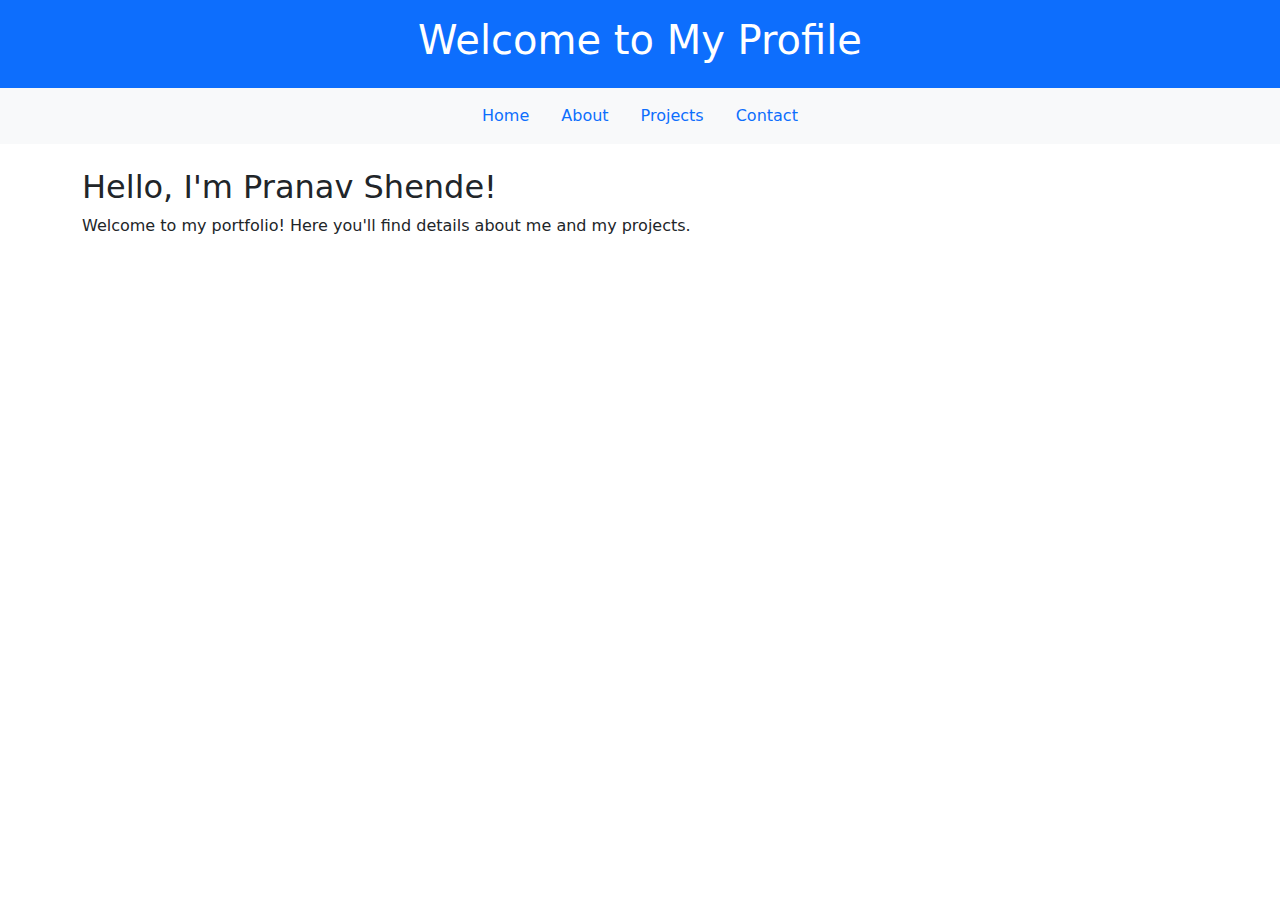
==== mini project.html @ 35cbc714 "Add files via upload" ====
<!DOCTYPE html>
<html lang="en">
<head>
    <meta charset="UTF-8">
    <meta name="viewport" content="width=device-width, initial-scale=1.0">
    <title>Profile</title>
    <link href="https://cdn.jsdelivr.net/npm/bootstrap@5.3.0-alpha1/dist/css/bootstrap.min.css" rel="stylesheet">
    <link rel="stylesheet" href="miniproject.css">
</head>
<body>
     <header class="bg-primary text-white text-center py-3">
        <h1>Welcome to My Profile</h1>
    </header>

    <nav class="bg-light py-2">
        <div class="container">
            <ul class="nav justify-content-center">
                <li class="nav-item"><a class="nav-link" href="index.html">Home</a></li>
                <li class="nav-item"><a class="nav-link" href="about.html">About</a></li>
                <li class="nav-item"><a class="nav-link" href="projects.html">Projects</a></li>
                <li class="nav-item"><a class="nav-link" href="contact.html">Contact</a></li>
            </ul>
        </div>
    </nav>

     <main class="container mt-4">
        <h2>Hello, I'm Pranav Shende!</h2>
        <p>Welcome to my portfolio! Here you'll find details about me and my projects.</p>
    </main>
</body>
</html>
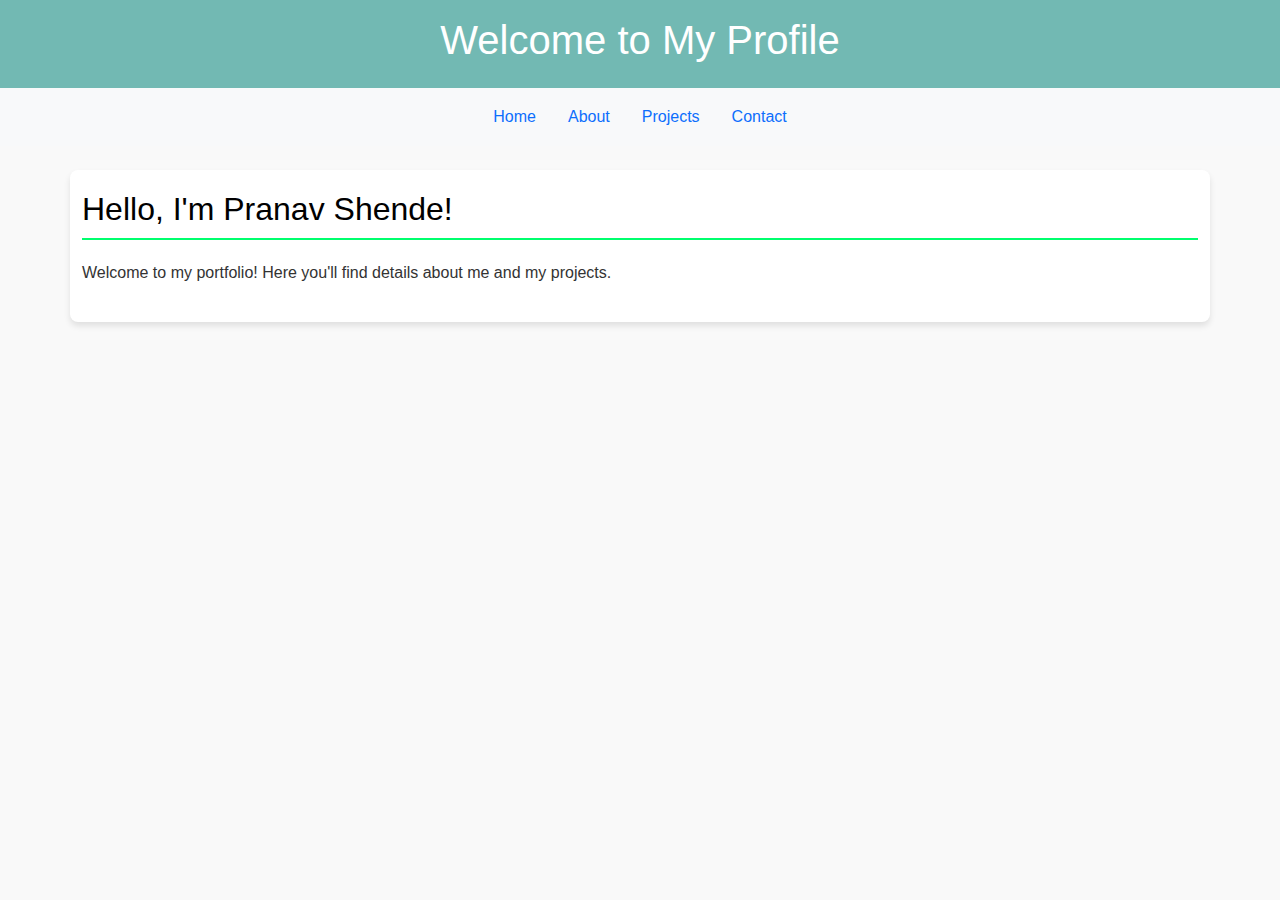
==== commit 1a76142b: "deploy" ====
--- a/mini project.html
+++ b/mini project.html
@@ -1,31 +1,31 @@
-<!DOCTYPE html>
-<html lang="en">
-<head>
-    <meta charset="UTF-8">
-    <meta name="viewport" content="width=device-width, initial-scale=1.0">
-    <title>Profile</title>
-    <link href="https://cdn.jsdelivr.net/npm/bootstrap@5.3.0-alpha1/dist/css/bootstrap.min.css" rel="stylesheet">
-    <link rel="stylesheet" href="miniproject.css">
-</head>
-<body>
-     <header class="bg-primary text-white text-center py-3">
-        <h1>Welcome to My Profile</h1>
-    </header>
-
-    <nav class="bg-light py-2">
-        <div class="container">
-            <ul class="nav justify-content-center">
-                <li class="nav-item"><a class="nav-link" href="index.html">Home</a></li>
-                <li class="nav-item"><a class="nav-link" href="about.html">About</a></li>
-                <li class="nav-item"><a class="nav-link" href="projects.html">Projects</a></li>
-                <li class="nav-item"><a class="nav-link" href="contact.html">Contact</a></li>
-            </ul>
-        </div>
-    </nav>
-
-     <main class="container mt-4">
-        <h2>Hello, I'm Pranav Shende!</h2>
-        <p>Welcome to my portfolio! Here you'll find details about me and my projects.</p>
-    </main>
-</body>
+<!DOCTYPE html>
+<html lang="en">
+<head>
+    <meta charset="UTF-8">
+    <meta name="viewport" content="width=device-width, initial-scale=1.0">
+    <title>Profile</title>
+    <link href="https://cdn.jsdelivr.net/npm/bootstrap@5.3.0-alpha1/dist/css/bootstrap.min.css" rel="stylesheet">
+    <link rel="stylesheet" href="miniproject.css">
+</head>
+<body>
+     <header class="bg-primary text-white text-center py-3">
+        <h1>Welcome to My Profile</h1>
+    </header>
+
+    <nav class="bg-light py-2">
+        <div class="container">
+            <ul class="nav justify-content-center">
+                <li class="nav-item"><a class="nav-link" href="index.html">Home</a></li>
+                <li class="nav-item"><a class="nav-link" href="about.html">About</a></li>
+                <li class="nav-item"><a class="nav-link" href="projects.html">Projects</a></li>
+                <li class="nav-item"><a class="nav-link" href="contact.html">Contact</a></li>
+            </ul>
+        </div>
+    </nav>
+
+     <main class="container mt-4">
+        <h2>Hello, I'm Pranav Shende!</h2>
+        <p>Welcome to my portfolio! Here you'll find details about me and my projects.</p>
+    </main>
+</body>
 </html>--- a/miniproject.css
+++ b/miniproject.css
@@ -0,0 +1,113 @@
+
+body {
+    font-family: Arial, sans-serif;
+    line-height: 1.6;
+    margin: 0;
+    padding: 0;
+    background-color: #f9f9f9;
+    color: #333;
+}
+header {
+    background: linear-gradient(90deg,#72b9b3,#72b9b3);
+    color: #fff;
+    padding: 20px 0;
+    text-align: center;
+    box-shadow: 0 2px 4px rgba(0, 0, 0, 0.1);
+}
+.navbar {
+    box-shadow: 0 2px 4px rgba(0, 0, 0, 0.1);
+}
+.navbar .nav-link {
+    color: #000000;
+    transition: color 0.3s;
+}
+.navbar .nav-link:hover {
+    color: #12477f;
+    font-weight: bold;
+}
+main {
+    margin-top: 20px;
+    padding: 20px;
+    background: #fff;
+    border-radius: 8px;
+    box-shadow: 0 4px 6px rgba(0, 0, 0, 0.1);
+}
+main h2 {
+    border-bottom: 2px solid #00ff6e;
+    padding-bottom: 10px;
+    margin-bottom: 20px;
+    color:black;
+}
+footer {
+    background-color: #333;
+    color: #fff;
+    text-align: center;
+    padding: 10px 0;
+    font-size: 14px;
+}
+button {
+    background-color: #00ffae;
+    color: #fff;
+    border: none;
+    padding: 10px 20px;
+    border-radius: 4px;
+    transition: background-color 0.3s;
+}
+button:hover {
+    background-color: #6cbfb8;
+}
+form .form-control {
+    border: 1px solid #ccc;
+    border-radius: 4px;
+    padding: 10px;
+}
+form .form-label {
+    font-weight: bold;
+}
+form button[type="submit"] {
+    display: block;
+    width: 100%;
+    margin-top: 10px;
+}
+table {
+    width: 100%;
+    border-collapse: collapse;
+    margin: 20px 0;
+}
+table th, table td {
+    padding: 10px;
+    text-align: left;
+    border: 1px solid #ddd;
+}
+/* table th {
+    color: #000000;
+    font-weight: bold;
+} */
+
+/* table tr:nth-child(even) {
+    background-color: #f9f9f9;
+} */
+table tr:hover {
+    background-color: #f1f1f1;
+}
+@media (max-width: 768px) {
+    header h1 {
+        font-size: 24px;
+    }
+
+    nav .nav-link {
+        font-size: 14px;
+    }
+
+    main {
+        padding: 10px;
+    }
+
+    table th, table td {
+        font-size: 14px;
+        padding: 8px;
+    }
+}
+.bg-primary text-white text-center py-3{
+    background-color: #6cbfb8;
+}
